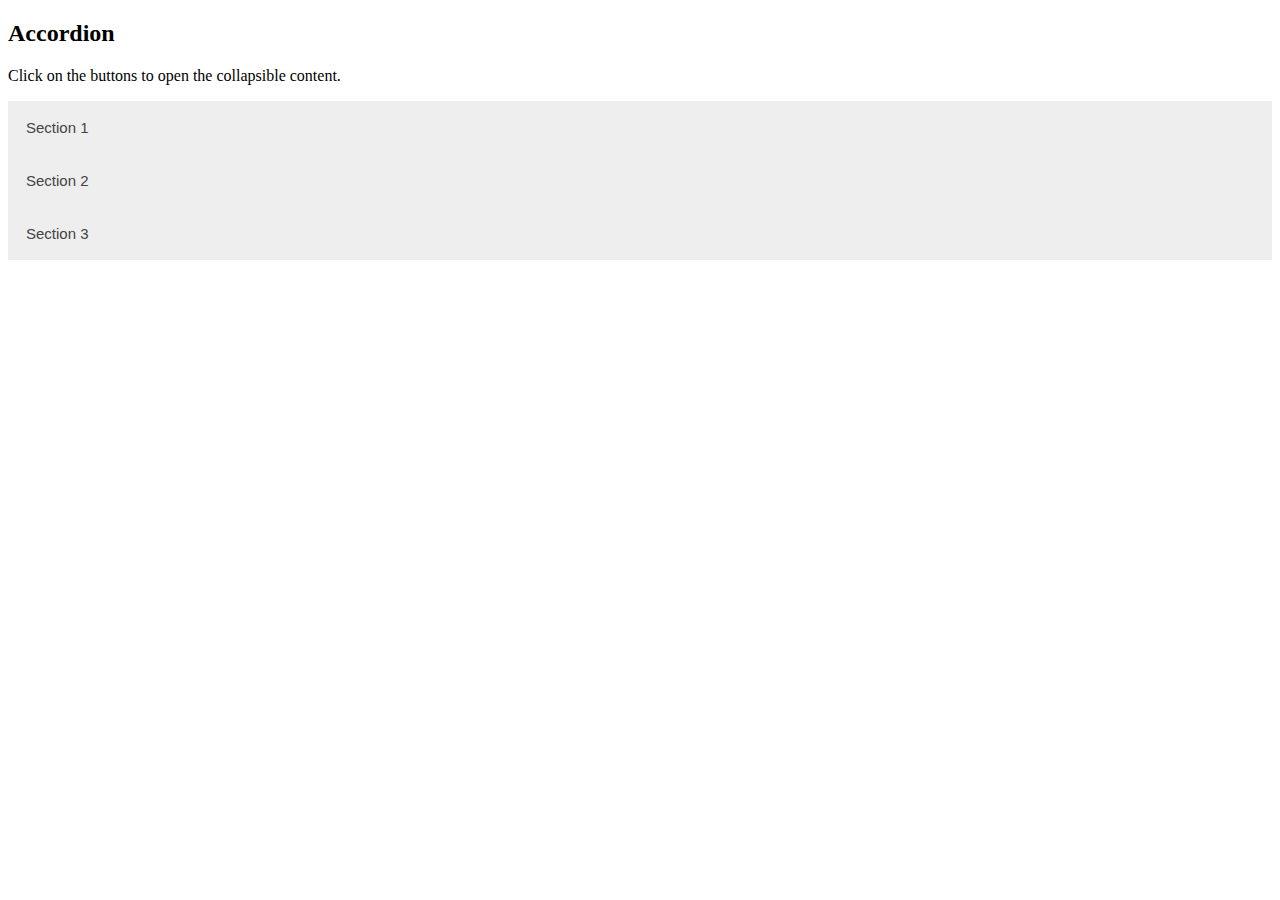
==== HOW_TO/accordion/index.html @ 7d6f8c16 "accordion" ====
<!DOCTYPE html>
<html lang="en">

<head>
    <meta charset="UTF-8">
    <meta http-equiv="X-UA-Compatible" content="IE=edge">
    <meta name="viewport" content="width=device-width, initial-scale=1.0">
    <title>Accordion</title>
    <style>
        .accordion {
            background-color: #eee;
            color: #444;
            cursor: pointer;
            padding: 18px;
            width: 100%;
            border: none;
            text-align: left;
            outline: none;
            font-size: 15px;
            transition: 0.4s;
        }

        .active,
        .accordion:hover {
            background-color: #ccc;
        }

        .panel {
            padding: 0 18px;
            background-color: white;
            height: 0;
            overflow: hidden;
            transition: max-height 0.4s ease-in-out;
        }
        .panel1 {
            max-height: 236px;
        
        }
    </style>
</head>

<body>
    <h2>
        Accordion
    </h2>
    <p>Click on the buttons to open the collapsible content.</p>
    <button class="accordion">Section 1</button>
    <div class="panel">
        <p >Lorem ipsum dolor sit amet, consectetur adipisicing elit, sed do eiusmod tempor incididunt
            ut labore et dolore magna aliqua. Ut enim ad minim veniam, quis nostrud exercitation ullamco laboris
            nisi ut aliquip ex ea commodo consequat.</p>
    </div>

    <button class="accordion">Section 2</button>
    <div class="panel">
        <p>Lorem ipsum dolor sit amet, consectetur adipisicing elit, sed do eiusmod tempor incididunt
            ut labore et dolore magna aliqua. Ut enim ad minim veniam, quis nostrud exercitation ullamco laboris
            nisi ut aliquip ex ea commodo consequat.</p>
    </div>
    <button class="accordion">Section 3</button>
    <div class="panel">
        <p >Lorem ipsum dolor sit amet, consectetur adipisicing elit, sed do eiusmod tempor incididunt
            ut labore et dolore magna aliqua. Ut enim ad minim veniam, quis nostrud exercitation ullamco laboris
            nisi ut aliquip ex ea commodo consequat.</p>
    </div>
    <script>
        var acc = document.getElementsByClassName('accordion');
        var i;
    
        for (i = 0; i < acc.length; i++) {
            acc[i].addEventListener("click", function () {
                this.classList.toggle("active");
                var panel = this.nextElementSibling;
                if (panel.style.height) {
                    panel.style.height = null;
                } else {
                    panel.style.backgroundColor = "red";
                    console.log(panel.scrollHeight);

                    //  lay chieu cao bang voi chieu cao can thiet de chua no
                    panel.style.height = panel.scrollHeight + "px";
                    // console.log(panel.Height);
                }
            });
    
        }
    </script>
</body>

</html>
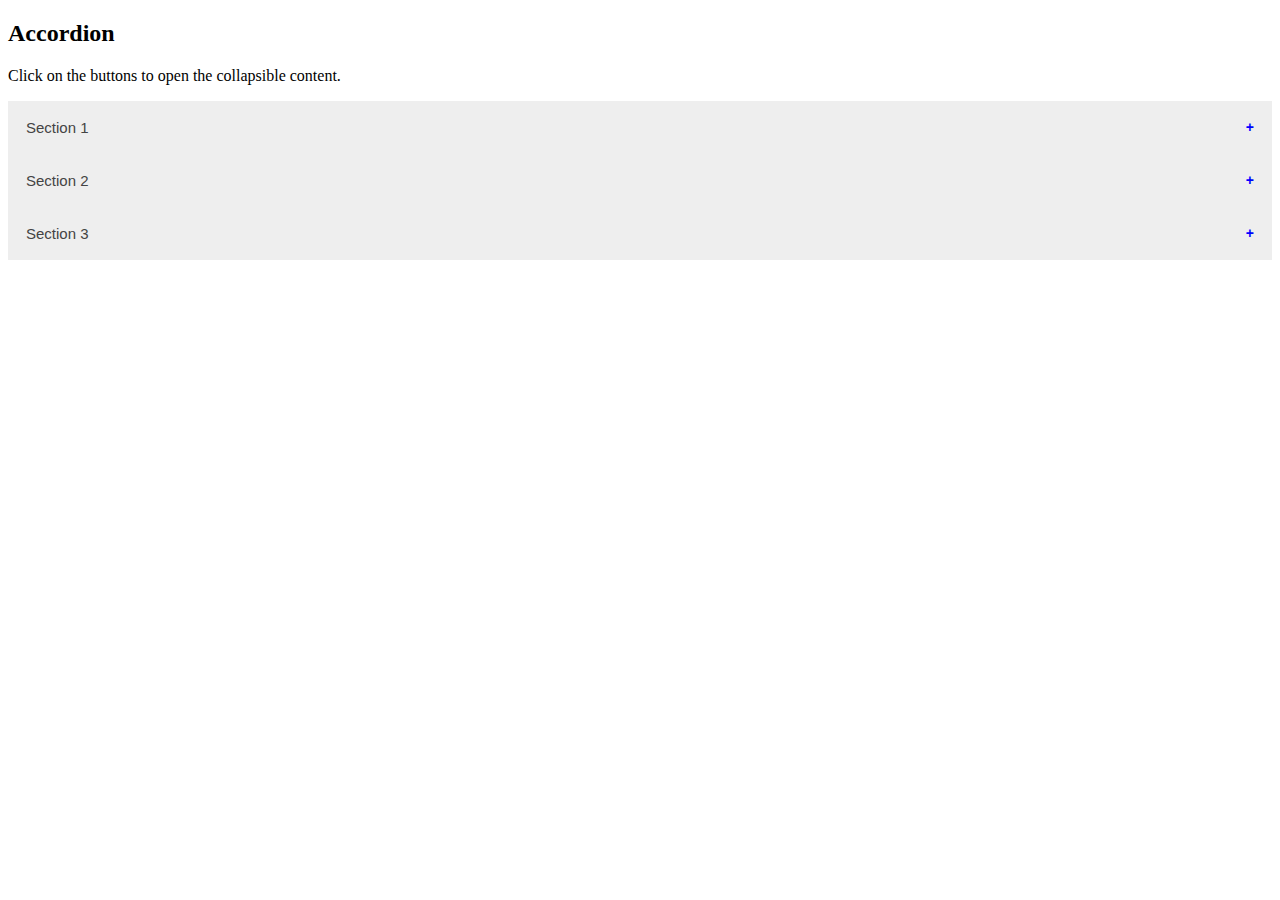
==== commit 04389526: "accordion" ====
--- a/HOW_TO/accordion/index.html
+++ b/HOW_TO/accordion/index.html
@@ -17,24 +17,32 @@
             text-align: left;
             outline: none;
             font-size: 15px;
-            transition: 0.4s;
         }
 
         .active,
         .accordion:hover {
             background-color: #ccc;
         }
-
+        
+        .accordion:after {
+            content: '\002B';
+            float: right;
+            font-size: 14px;
+            color: blue;
+            font-weight: bold;
+        }
+        .active:after {
+            content: "\2212";
+            /* transition: 0.5s; */
+            float: right;
+        } 
+        
         .panel {
             padding: 0 18px;
             background-color: white;
             height: 0;
             overflow: hidden;
-            transition: max-height 0.4s ease-in-out;
-        }
-        .panel1 {
-            max-height: 236px;
-        
+            transition: height 0.4s ease-in-out;
         }
     </style>
 </head>
@@ -46,7 +54,7 @@
     <p>Click on the buttons to open the collapsible content.</p>
     <button class="accordion">Section 1</button>
     <div class="panel">
-        <p >Lorem ipsum dolor sit amet, consectetur adipisicing elit, sed do eiusmod tempor incididunt
+        <p>Lorem ipsum dolor sit amet, consectetur adipisicing elit, sed do eiusmod tempor incididunt
             ut labore et dolore magna aliqua. Ut enim ad minim veniam, quis nostrud exercitation ullamco laboris
             nisi ut aliquip ex ea commodo consequat.</p>
     </div>
@@ -59,14 +67,14 @@
     </div>
     <button class="accordion">Section 3</button>
     <div class="panel">
-        <p >Lorem ipsum dolor sit amet, consectetur adipisicing elit, sed do eiusmod tempor incididunt
+        <p>Lorem ipsum dolor sit amet, consectetur adipisicing elit, sed do eiusmod tempor incididunt
             ut labore et dolore magna aliqua. Ut enim ad minim veniam, quis nostrud exercitation ullamco laboris
             nisi ut aliquip ex ea commodo consequat.</p>
     </div>
     <script>
         var acc = document.getElementsByClassName('accordion');
         var i;
-    
+
         for (i = 0; i < acc.length; i++) {
             acc[i].addEventListener("click", function () {
                 this.classList.toggle("active");
@@ -74,7 +82,6 @@
                 if (panel.style.height) {
                     panel.style.height = null;
                 } else {
-                    panel.style.backgroundColor = "red";
                     console.log(panel.scrollHeight);
 
                     //  lay chieu cao bang voi chieu cao can thiet de chua no
@@ -82,7 +89,7 @@
                     // console.log(panel.Height);
                 }
             });
-    
+
         }
     </script>
 </body>
